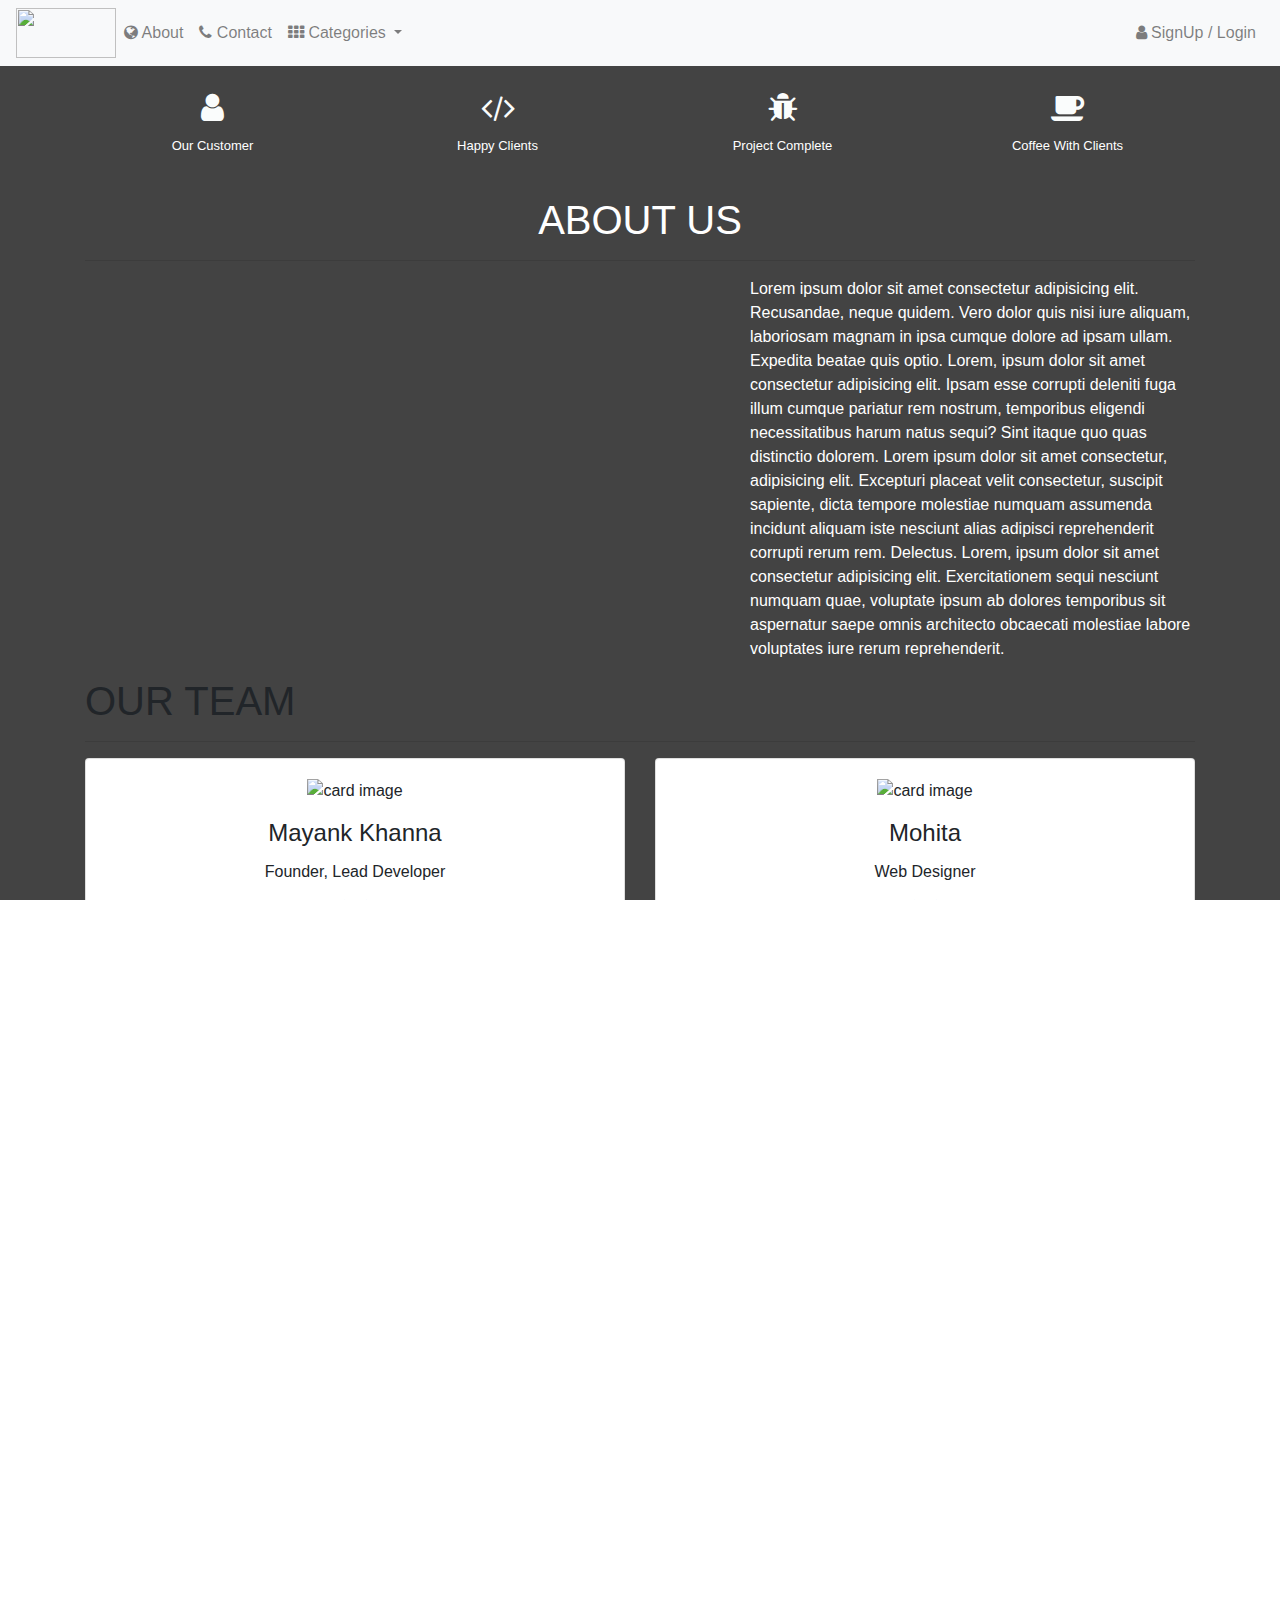
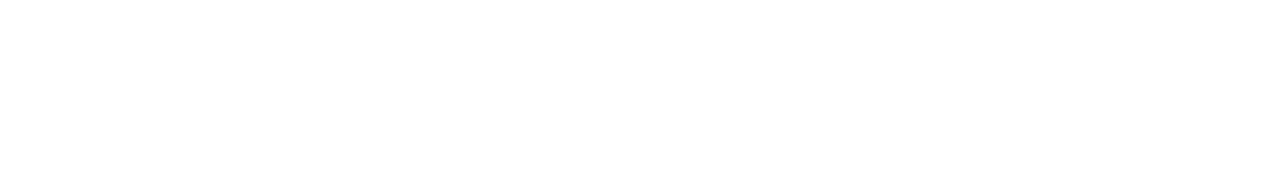
==== home.html @ e8ec3bce "Topics Upadted" ====
<!DOCTYPE html>
<html lang="en">

<head>
    <meta charset="UTF-8">
    <meta name="viewport" content="width=device-width, initial-scale=1.0">
    <meta http-equiv="X-UA-Compatible" content="ie=edge">
    <title>CODAGE 101</title>
    <link rel="shortcut icon" href="./images/small-logo.png" type="image/x-icon">
    <link rel="stylesheet" href="./css/style.css">
    <link rel="stylesheet" href="https://maxcdn.bootstrapcdn.com/bootstrap/4.1.3/css/bootstrap.min.css">
    <script src="https://ajax.googleapis.com/ajax/libs/jquery/3.3.1/jquery.min.js"></script>
    <script src="https://cdnjs.cloudflare.com/ajax/libs/popper.js/1.14.3/umd/popper.min.js"></script>
    <script src="https://maxcdn.bootstrapcdn.com/bootstrap/4.1.3/js/bootstrap.min.js"></script>
    <link href="https://maxcdn.bootstrapcdn.com/font-awesome/4.7.0/css/font-awesome.min.css" rel="stylesheet">
</head>

<body class="my-head" onload="typeWriter()">
    <header id="sec1">
        <nav class="navbar fixed-top navbar-expand-lg navbar-light bg-light">
            <a href="./index.html"><img src="./images/codage101.svg" alt="" style="width: 100px;height: 50px"></a>
            <button class="navbar-toggler" type="button" data-toggle="collapse" data-target="#navbarSupportedContent"
                aria-controls="navbarSupportedContent" aria-expanded="false" aria-label="Toggle navigation">
                <span class="navbar-toggler-icon"></span>
            </button>

            <div class="collapse navbar-collapse" id="navbarSupportedContent">
                <ul class="navbar-nav mr-auto">
                    <li class="nav-item">
                        <a class="nav-link" href="#about" id="2">
                            <span class="fa fa-globe"></span>
                            About
                        </a>
                    </li>

                    <li class="nav-item">
                        <a class="nav-link scroll" href="#contact" id="3">
                            <span class="fa fa-phone"></span>
                            Contact
                        </a>
                    </li>
                    <li class="nav-item dropdown">
                        <a class="nav-link dropdown-toggle" href="#" id="navbarDropdown" role="button" data-toggle="dropdown"
                            aria-haspopup="true" aria-expanded="false">
                            <span class="fa fa-th"></span>
                            Categories
                        </a>
                        <div class="dropdown-menu" aria-labelledby="navbarDropdown">
                            <a class="dropdown-item" href="#">Python</a>
                            <a class="dropdown-item" href="#">Java</a>
                            <a class="dropdown-item" href="#">Data Structures</a>
                            <div class="dropdown-divider"></div>
                            <a class="dropdown-item" href="#">More</a>
                        </div>
                    </li>
                </ul>
                <script>

                </script>
                <ul class="navbar-nav ml-auto">
                    <li class="nav-item">
                        <a href="./signup.html" class="nav-link">
                            <span class="fa fa-user"></span>
                            SignUp / Login
                        </a>
                    </li>
                </ul>
            </div>
        </nav>
    </header>
    <section class="container desc">
        <p id="demo1" style="padding-top: 0.5em;"></p>
        <h1 id="demo2" style="padding-bottom: 0.5em;"></h1>
        <script src="./js/typewriter.js"></script>
    </section>

    <section class="counter desc">
        <div class="container">
            <div class="row text-center">
                <div class="col">
                    <div class="counter">
                        <i class="fa fa-user fa-2x"></i>
                        <h2 class="timer count-title count-number" data-to="10" data-speed="1500"></h2>
                        <p class="count-text ">Our Customer</p>
                    </div>
                </div>
                <div class="col">
                    <div class="counter">
                        <i class="fa fa-code fa-2x"></i>
                        <h2 class="timer count-title count-number" data-to="17" data-speed="1500"></h2>
                        <p class="count-text ">Happy Clients</p>
                    </div>
                </div>
                <div class="col">
                    <div class="counter">
                        <i class="fa fa-bug fa-2x"></i>
                        <h2 class="timer count-title count-number" data-to="119" data-speed="1500"></h2>
                        <p class="count-text ">Project Complete</p>
                    </div>
                </div>
                <div class="col">
                    <div class="counter">
                        <i class="fa fa-coffee fa-2x"></i>
                        <h2 class="timer count-title count-number" data-to="157" data-speed="1500"></h2>
                        <p class="count-text ">Coffee With Clients</p>
                    </div>
                </div>
            </div>
        </div>
        <script src="./js/counter.js"></script>
    </section>

    <section class="desc container">
        <h1 style="text-align:center;">ABOUT US</h1>
        <hr>
        <div class="row">
            <div class="col-md-7">
                <img src="./images/about1.jpg" width="600" style="border-radius: 10px" alt="">
            </div>
            <div class="col-md-5">
                <p class="desc">
                    Lorem ipsum dolor sit amet consectetur adipisicing elit. Recusandae, neque quidem. Vero dolor quis
                    nisi iure aliquam, laboriosam magnam in ipsa cumque dolore ad ipsam ullam. Expedita beatae quis
                    optio.
                    Lorem, ipsum dolor sit amet consectetur adipisicing elit. Ipsam esse corrupti deleniti fuga illum
                    cumque pariatur rem nostrum, temporibus eligendi necessitatibus harum natus sequi? Sint itaque quo
                    quas distinctio dolorem.
                    Lorem ipsum dolor sit amet consectetur, adipisicing elit. Excepturi placeat velit consectetur,
                    suscipit sapiente, dicta tempore molestiae numquam assumenda incidunt aliquam iste nesciunt alias
                    adipisci reprehenderit corrupti rerum rem. Delectus.
                    Lorem, ipsum dolor sit amet consectetur adipisicing elit. Exercitationem sequi nesciunt numquam
                    quae, voluptate ipsum ab dolores temporibus sit aspernatur saepe omnis architecto obcaecati
                    molestiae labore voluptates iure rerum reprehenderit.
                </p>
            </div>

        </div>

    </section>


    <section id="team sec2" class="pb-5">
        <div class="container">
            <h5 class="section-title h1">OUR TEAM</h5>
            <hr>
            <div class="row">
                <!-- Team member -->
                <div class="col-xs-12 col-sm-6 col-md-6">
                    <div class="image-flip" ontouchstart="this.classList.toggle('hover');">
                        <div class="mainflip">
                            <div class="frontside">
                                <div class="card">
                                    <div class="card-body text-center">
                                        <p><img class=" img-fluid" src="./images/team/mayank.jpg" alt="card image"></p>
                                        <h4 class="card-title">Mayank Khanna</h4>
                                        <p class="card-text">Founder, Lead Developer</p>
                                        <a href="#" class="btn btn-primary btn-sm"><i class="fa fa-plus"></i></a>
                                    </div>
                                </div>
                            </div>
                            <div class="backside">
                                <div class="card">
                                    <div class="card-body text-center mt-4">
                                        <h4 class="card-title">Mayank Khanna</h4>
                                        <p class="card-text">An enthusiastic developer and a loving person by heart, he
                                            has
                                            greatly brought up the startup what it is today.
                                        </p>
                                        <ul class="list-inline">
                                            <li class="list-inline-item">
                                                <a class="social-icon text-xs-center" target="_blank" href="https://www.facebook.com/mayank.khanna.900">
                                                    <i class="fa fa-facebook"></i>
                                                </a>
                                            </li>
                                            <li class="list-inline-item">
                                                <a class="social-icon text-xs-center" target="_blank" href="https://twitter.com/khannamayank98">
                                                    <i class="fa fa-twitter"></i>
                                                </a>
                                            </li>
                                            <li class="list-inline-item">
                                                <a class="social-icon text-xs-center" target="_blank" href="https://www.instagram.com/mayank.khanna98/">
                                                    <i class="fa fa-instagram"></i>
                                                </a>
                                            </li>
                                            <li class="list-inline-item">
                                                <a class="social-icon text-xs-center" target="_blank" href="https://github.com/khanna98">
                                                    <i class="fa fa-github"></i>
                                                </a>
                                            </li>
                                        </ul>
                                    </div>
                                </div>
                            </div>
                        </div>
                    </div>
                </div>
                <!-- ./Team member -->
                <!-- Team member -->
                <div class="col-xs-12 col-sm-6 col-md-6">
                    <div class="image-flip" ontouchstart="this.classList.toggle('hover');">
                        <div class="mainflip">
                            <div class="frontside">
                                <div class="card">
                                    <div class="card-body text-center">
                                        <p><img class=" img-fluid" src="./images/team/mohita.jpeg" alt="card image"></p>
                                        <h4 class="card-title">Mohita</h4>
                                        <p class="card-text">Web Designer</p>
                                        <a href="#" class="btn btn-primary btn-sm"><i class="fa fa-plus"></i></a>
                                    </div>
                                </div>
                            </div>
                            <div class="backside">
                                <div class="card">
                                    <div class="card-body text-center mt-4">
                                        <h4 class="card-title">Mohita</h4>
                                        <p class="card-text">A creative designer and a hard worker, Mohita has
                                            contributed a lot
                                            into the success of the startup.
                                        </p>
                                        <ul class="list-inline">
                                            <li class="list-inline-item">
                                                <a class="social-icon text-xs-center" target="_blank" href="https://www.facebook.com/mohita.chaudhary.750">
                                                    <i class="fa fa-facebook"></i>
                                                </a>
                                            </li>
                                            <li class="list-inline-item">
                                                <a class="social-icon text-xs-center" target="_blank" href="https://www.instagram.com/_mohita26/">
                                                    <i class="fa fa-instagram"></i>
                                                </a>
                                            </li>
                                            <li class="list-inline-item">
                                                <a class="social-icon text-xs-center" target="_blank" href="https://github.com/mohita02">
                                                    <i class="fa fa-github"></i>
                                                </a>
                                            </li>
                                        </ul>
                                    </div>
                                </div>
                            </div>
                        </div>
                    </div>
                </div>
                <!-- ./Team member -->
            </div>
        </div>
    </section>

    <section id="contact sec3" class="desc">
        <div class="container">
            <div class="well well-sm">
                <h1 style="text-align:center;">Contact Us</h1>
                <hr>
            </div>

            <div class="row">
                <div class="col-md-7">
                    <h2>Come Visit us over a coffee <span class="fa fa-coffee"></span></h2>
                    <iframe src="https://www.google.com/maps/embed?pb=!1m18!1m12!1m3!1d3437.1749715516976!2d76.65758911452315!3d30.516091103093526!2m3!1f0!2f0!3f0!3m2!1i1024!2i768!4f13.1!3m3!1m2!1s0x390fc32344a6e2d7%3A0x81b346dee91799ca!2sChitkara+University!5e0!3m2!1sen!2sin!4v1541773905214"
                        width="600" height="450" frameborder="0" style="border:0" id="map" allowfullscreen></iframe>
                </div>

                <div class="col-md-5">
                    <h2>Get in Touch</h2>
                    <form>
                        <div class="form-group">
                            <input type="text" class="form-control" name="" value="" placeholder="Name">
                        </div>
                        <div class="form-group">
                            <input type="email" class="form-control" name="" value="" placeholder="E-mail">
                        </div>
                        <div class="form-group">
                            <input type="tel" class="form-control" name="" value="" placeholder="Phone">
                        </div>
                        <div class="form-group">
                            <textarea class="form-control" name="" rows="3" placeholder="Message"></textarea>
                        </div>
                        <button class="btn btn-default" type="submit" name="button">
                            <i class="fa fa-paper-plane-o" aria-hidden="true"></i> Submit
                        </button>
                    </form>
                </div>
            </div>
        </div>
    </section>


</body>

</html>
---- css/style.css ----
html,body
{
    width: 100%;
    height: 100%;
    margin: 0px;
    padding: 0px;
    overflow-x: hidden; 
    color: white;
}

.desc{
    color: white;
}
.my-head {
    background: linear-gradient(rgba(20, 20, 20, 0.8), rgba(20, 20, 20, 0.8)), url("../images/pic1.jpg");
    background-size: cover;
    background-repeat: no-repeat;
    background-position: center;
    /* height: 40em; */
}

#demo{
    text-align: center;
    color: white;
    font-size: 8em;
}
.countdown{
    text-align: center;
    color: white;
    padding-top: 2.5em;
    font-size: 4em;
}

.counter {
    padding: 20px 0;
    border-radius: 5px;
}

.count-title {
    font-size: 40px;
    font-weight: normal;
    margin-top: 10px;
    margin-bottom: 0;
    text-align: center;
}

.count-text {
    font-size: 13px;
    font-weight: normal;
    margin-top: 10px;
    margin-bottom: 0;
    text-align: center;
}

.fa-2x {
    margin: 0 auto;
    float: none;
    display: table;
    color: #fafcfc;
}











@media (min-width: 320px) and (max-width: 480px) {
  .countdown{
      font-size : 3em;
      padding-top: 3em;
  }
  #demo{
      font-size: 5em;
  }    
}
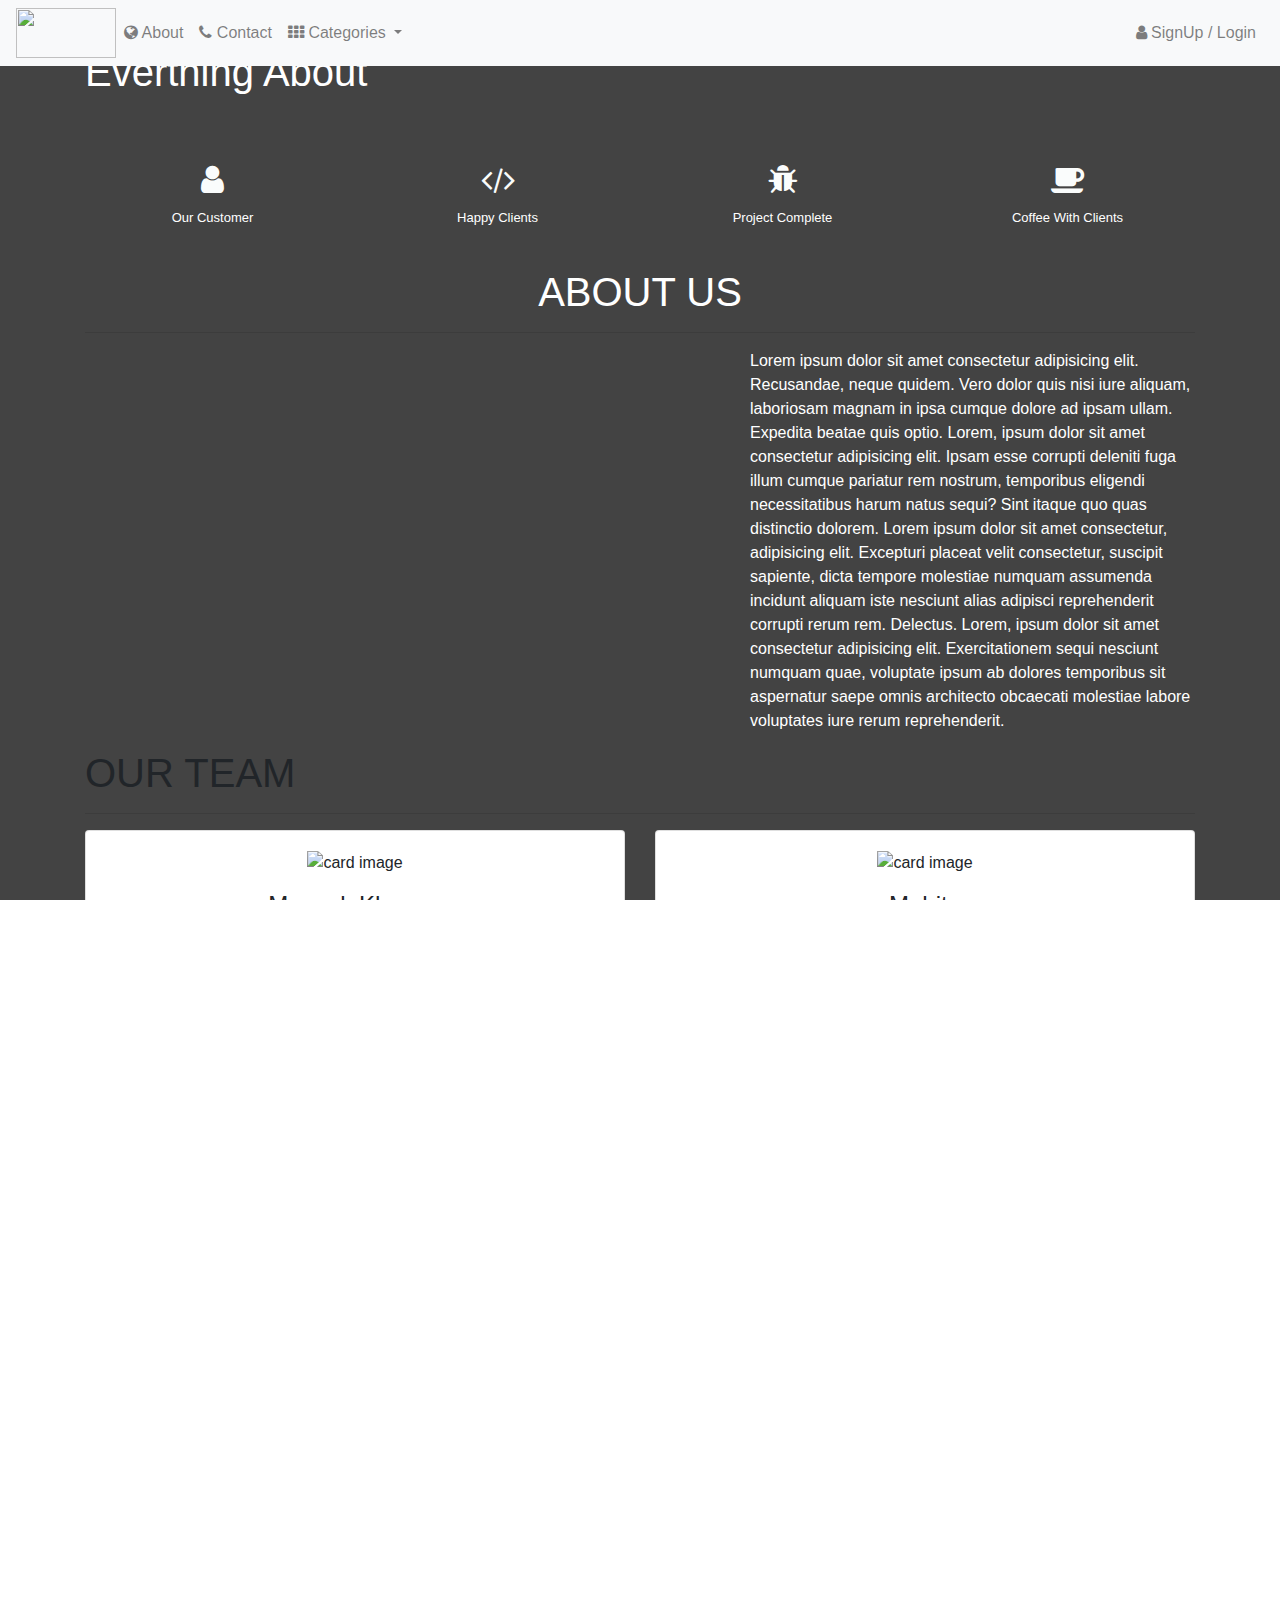
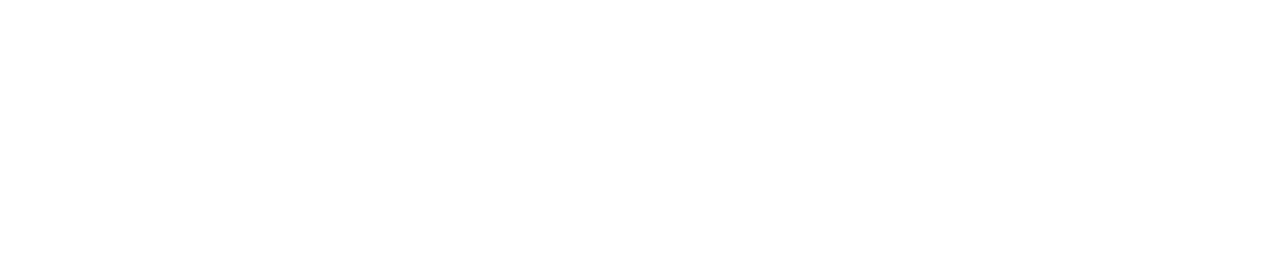
==== commit 9363fee1: "Added Signup Page" ====
--- a/home.html
+++ b/home.html
@@ -48,6 +48,7 @@
                         <div class="dropdown-menu" aria-labelledby="navbarDropdown">
                             <a class="dropdown-item" href="#">Python</a>
                             <a class="dropdown-item" href="#">Java</a>
+                            <a href="dropdown-item" href="#">Flutter</a>
                             <a class="dropdown-item" href="#">Data Structures</a>
                             <div class="dropdown-divider"></div>
                             <a class="dropdown-item" href="#">More</a>
@@ -59,7 +60,7 @@
                 </script>
                 <ul class="navbar-nav ml-auto">
                     <li class="nav-item">
-                        <a href="./signup.html" class="nav-link">
+                        <a href="./signUp.html" class="nav-link">
                             <span class="fa fa-user"></span>
                             SignUp / Login
                         </a>
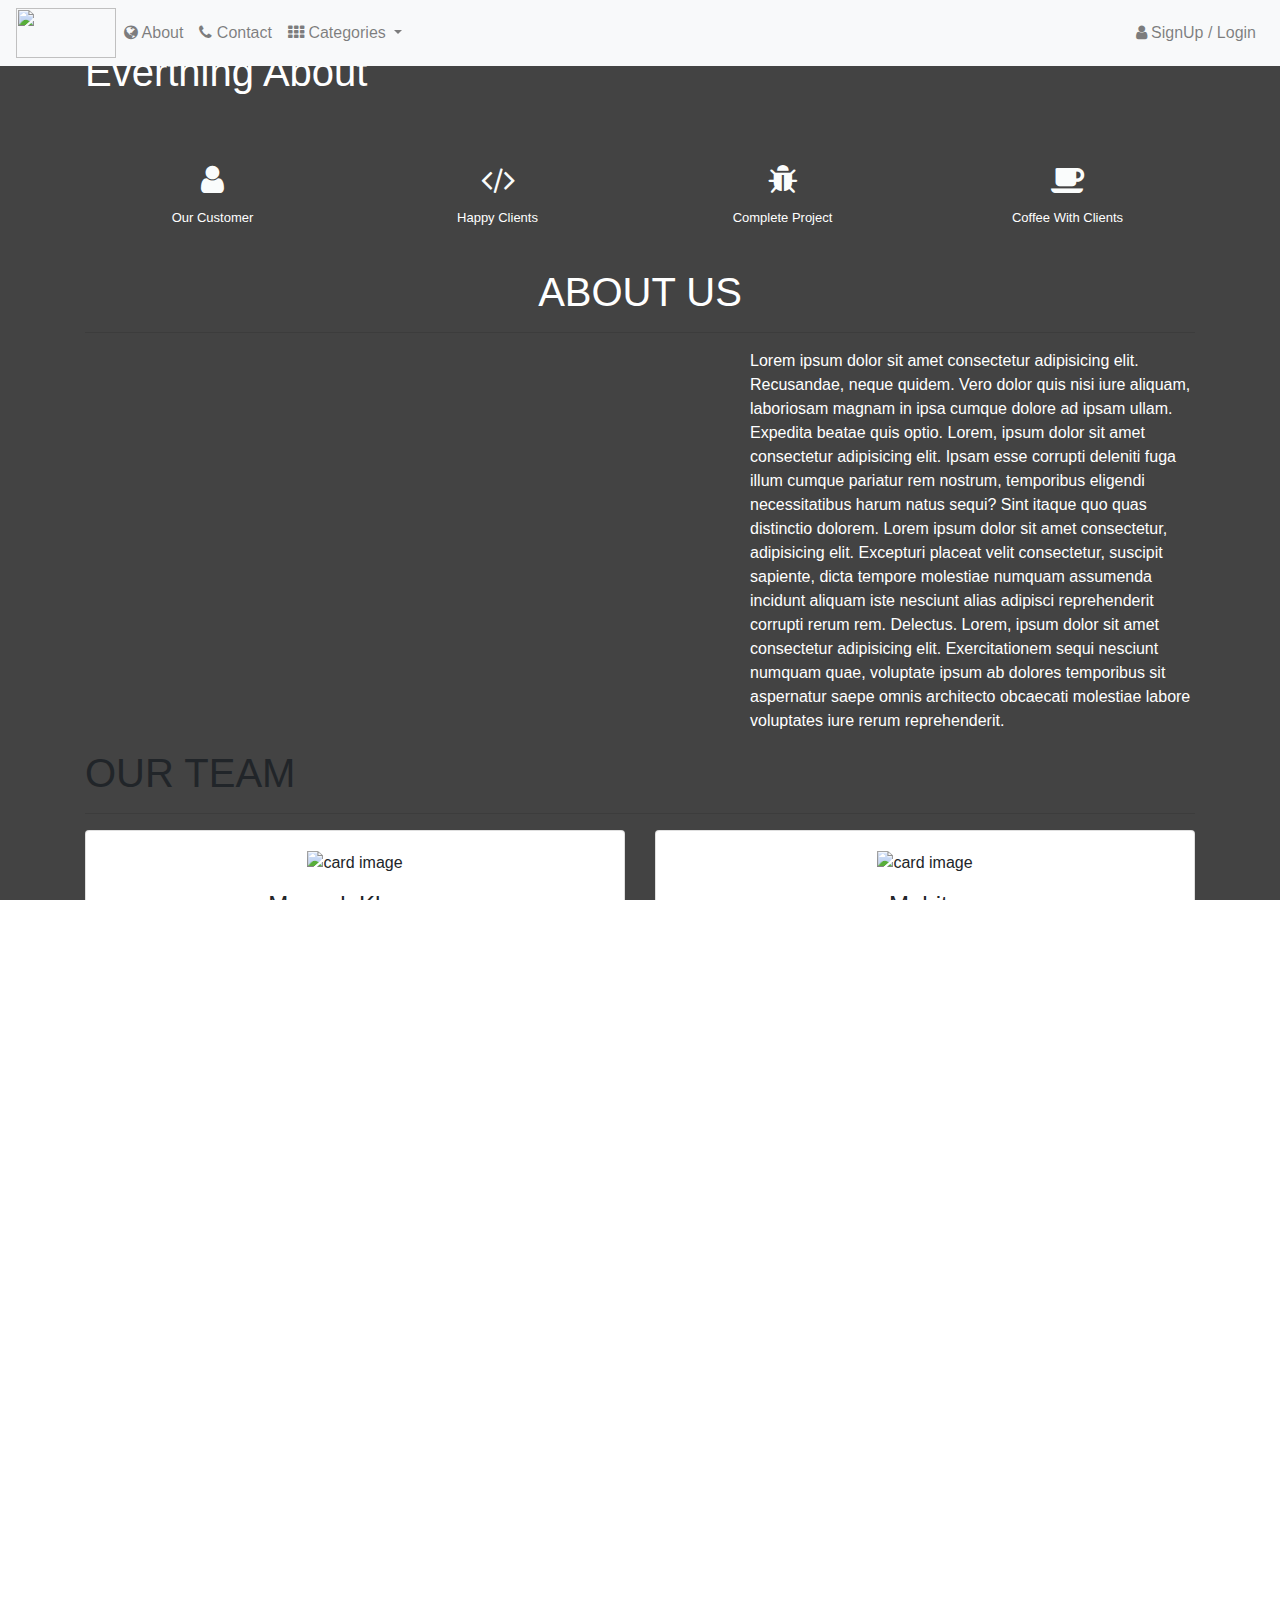
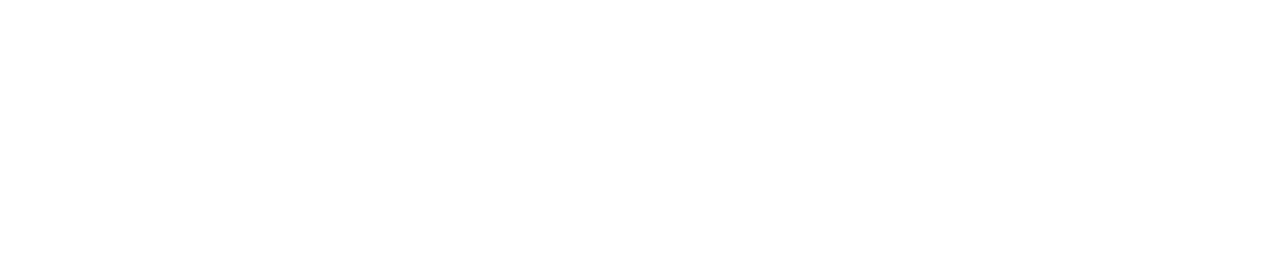
==== commit 64bc3aaa: "Update home.html" ====
--- a/home.html
+++ b/home.html
@@ -48,10 +48,10 @@
                         <div class="dropdown-menu" aria-labelledby="navbarDropdown">
                             <a class="dropdown-item" href="#">Python</a>
                             <a class="dropdown-item" href="#">Java</a>
-                            <a href="dropdown-item" href="#">Flutter</a>
+                            <a class="dropdown-item" href="#">Flutter</a>
                             <a class="dropdown-item" href="#">Data Structures</a>
                             <div class="dropdown-divider"></div>
-                            <a class="dropdown-item" href="#">More</a>
+                            <a class="dropdown-item" href="#">More..</a>
                         </div>
                     </li>
                 </ul>
@@ -96,7 +96,7 @@
                     <div class="counter">
                         <i class="fa fa-bug fa-2x"></i>
                         <h2 class="timer count-title count-number" data-to="119" data-speed="1500"></h2>
-                        <p class="count-text ">Project Complete</p>
+                        <p class="count-text ">Complete Project</p>
                     </div>
                 </div>
                 <div class="col">
@@ -287,4 +287,4 @@
 
 </body>
 
-</html>+</html>
